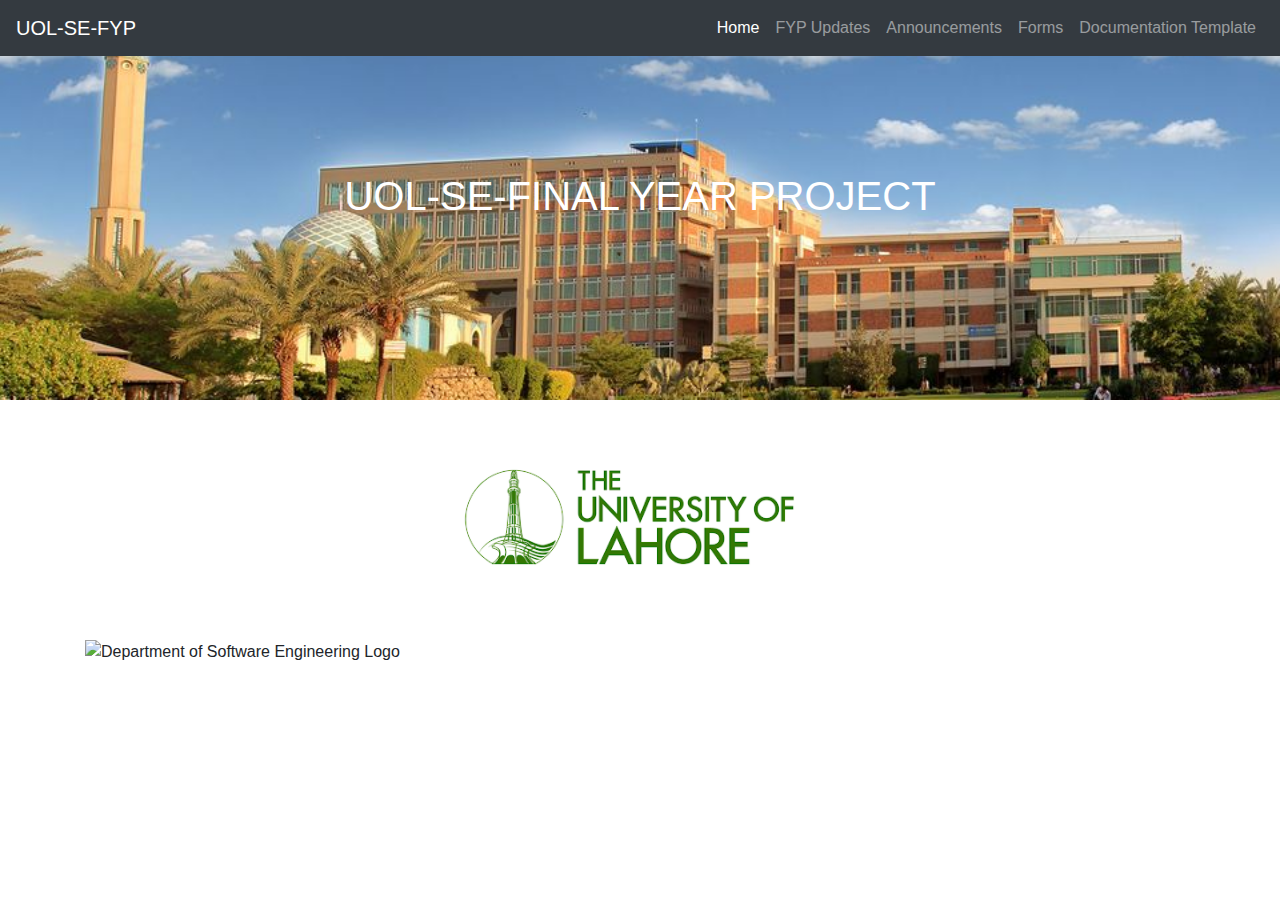
==== index.html @ b9d95958 "Added the FYP Site files" ====
<!DOCTYPE html>
<html lang="en">
    <head>
        <meta charset="UTF-8" />
        <meta name="viewport" content="width=device-width, initial-scale=1.0" />
        <title>UOL-SE-FYP</title>
        <link rel="stylesheet" href="css/bootstrap.min.css" />
        <link rel="stylesheet" href="css/styles.css" />
    </head>
    <body>
        <header>
            <nav class="navbar navbar-expand-lg navbar-dark bg-dark fixed-top">
                <a class="navbar-brand" href="index.html">UOL-SE-FYP</a>
                <button class="navbar-toggler" type="button" data-toggle="collapse" data-target="#navbarNav" aria-controls="navbarNav" aria-expanded="false" aria-label="Toggle navigation">
                    <span class="navbar-toggler-icon"></span>
                </button>
                <div class="collapse navbar-collapse" id="navbarNav">
                    <ul class="navbar-nav ml-auto">
                        <li class="nav-item">
                            <a class="nav-link" href="index.html">Home</a>
                        </li>
                        <li class="nav-item">
                            <a class="nav-link" href="fyp_updates.html">FYP Updates</a>
                        </li>
                        <li class="nav-item">
                            <a class="nav-link" href="announcements.html">Announcements</a>
                        </li>
                        <li class="nav-item">
                            <a class="nav-link" href="forms.html">Forms</a>
                        </li>
                        <li class="nav-item">
                            <a class="nav-link" href="documentation_template.html">Documentation Template</a>
                        </li>
                    </ul>
                </div>
            </nav>
        </header>

        <div class="hero-image">
            <div class="hero-text">
                <h1>UOL-SE-FINAL YEAR PROJECT</h1>
            </div>
        </div>

        <section class="university-info">
            <div class="container">
                <div class="row mb-5">
                    <div class="col-md-12">
                        <img src="img/uol_logo.PNG" alt="The University of Lahore Logo" class="img-fluid mx-auto d-block" />
                    </div>
                </div>
                <div class="row">
                    <div class="col-md-12">
                        <img src="img/se_logo.PNG" alt="Department of Software Engineering Logo" class="img-fluid mx-auto d-block" />
                    </div>
                </div>
            </div>
        </section>

        <footer></footer>

        <script>
            const currentLocation = location.href;
            const menuItem = document.querySelectorAll(".nav-link");
            const menuLength = menuItem.length;
            for (let i = 0; i < menuLength; i++) {
                if (menuItem[i].href === currentLocation) {
                    menuItem[i].classList.add("active");
                } else {
                    menuItem[i].classList.remove("active");
                }
            }
        </script>

        <script src="js/jquery.min.js"></script>
        <script src="js/popper.min.js"></script>
        <script src="js/bootstrap.min.js"></script>
    </body>
</html>
---- css/styles.css ----
body {
    font-family: Arial, sans-serif;
}

.hero-image {
    background-image: url("../img/uol.png");
    background-size: cover;
    height: 400px;
    position: relative;
}

.hero-text {
    text-align: center;
    position: absolute;
    top: 50%;
    left: 50%;
    transform: translate(-50%, -50%);
    color: white;
}

.university-info {
    padding: 50px;
}

@media (max-width: 768px) {
    /* Adjust hero image height for smaller screens */
    .hero-image {
        height: 300px;
    }
}

.fyp-section {
    padding: 20px;
}

.section-title {
    color: purple;
    font-weight: bold;
    margin-bottom: 10px;
}

.section-subtitle {
    font-weight: bold;
    color: #0275d8; /* Bootstrap's primary color */
    margin-bottom: 10px;
}

p {
    margin-bottom: 15px;
}

.highlight {
    color: red;
    font-weight: bold;
}

.mb-4 {
    margin-bottom: 2rem !important; /* Extra margin between sections */
}

.btn-link {
    font-weight: bold;
    color: purple;
    text-decoration: underline;
}

.btn-link:hover {
    text-decoration: none;
    color: darkmagenta;
}

img {
    margin-bottom: 15px;
}
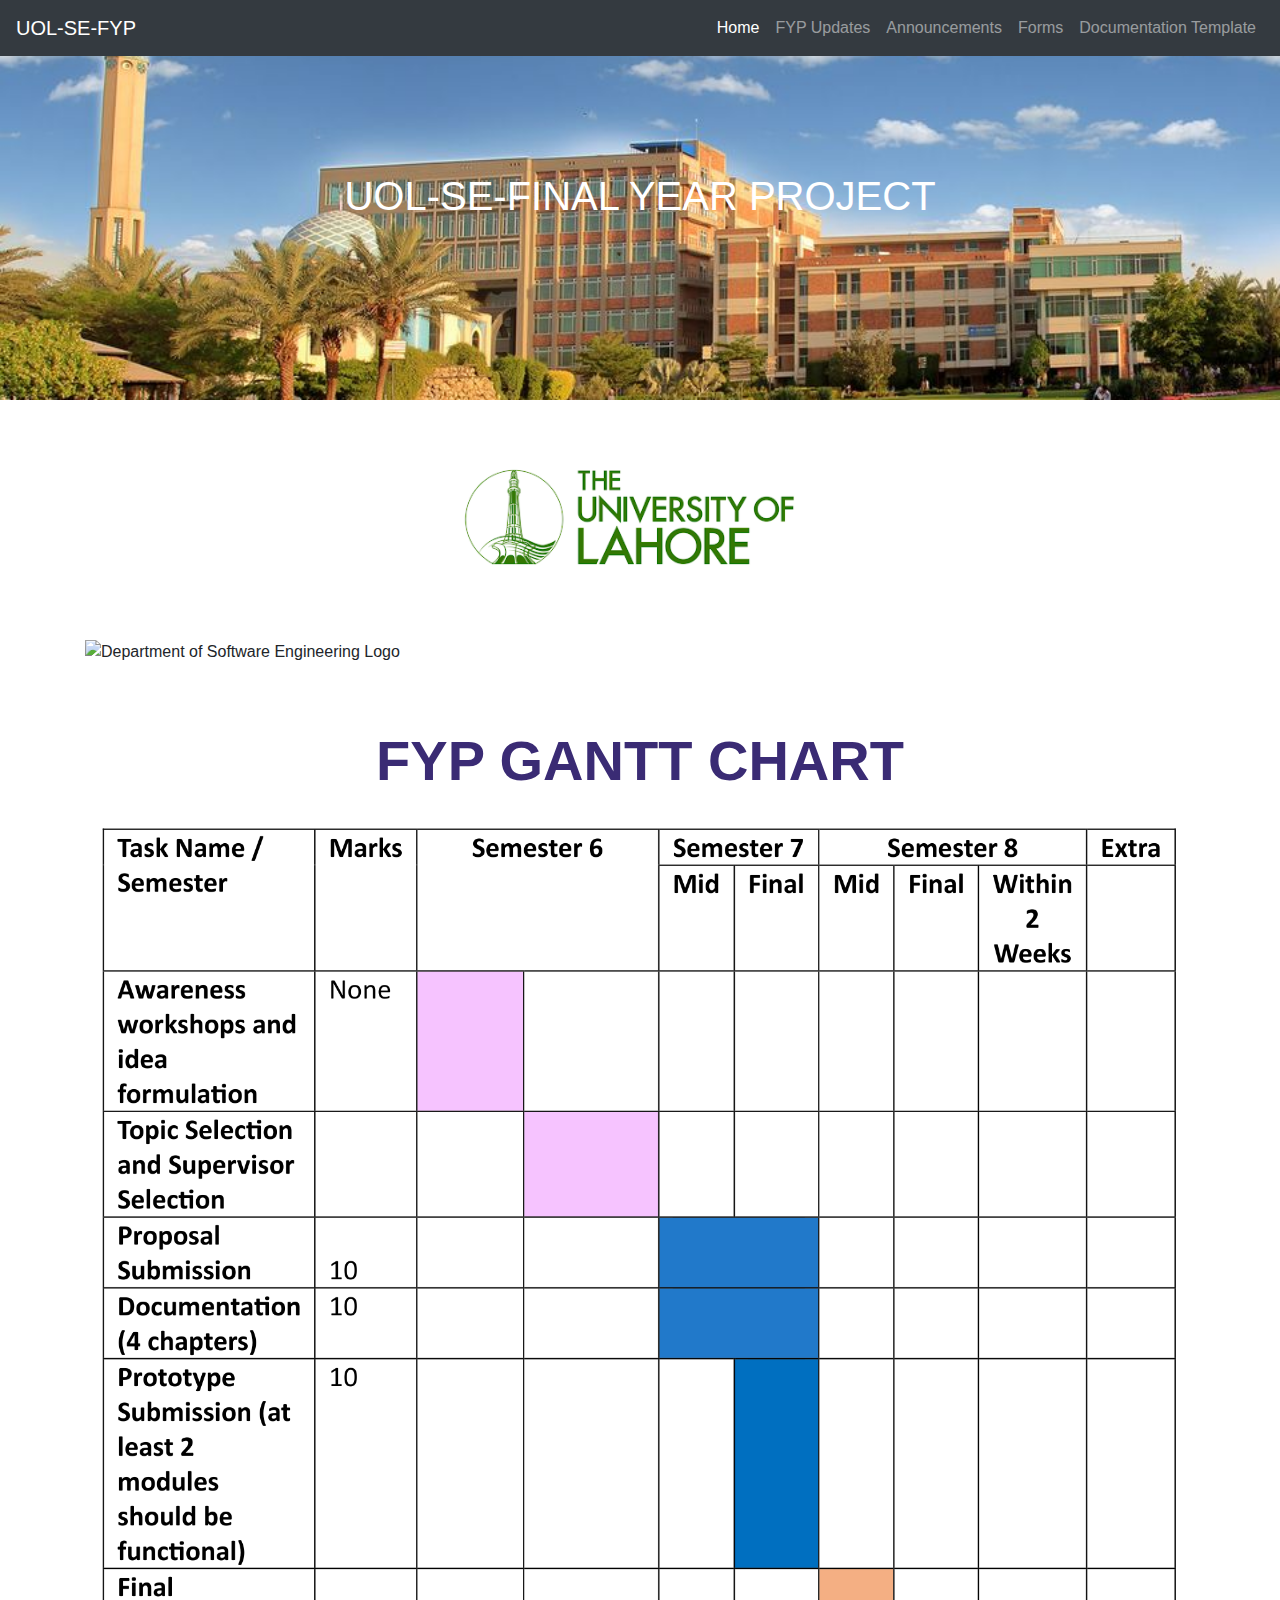
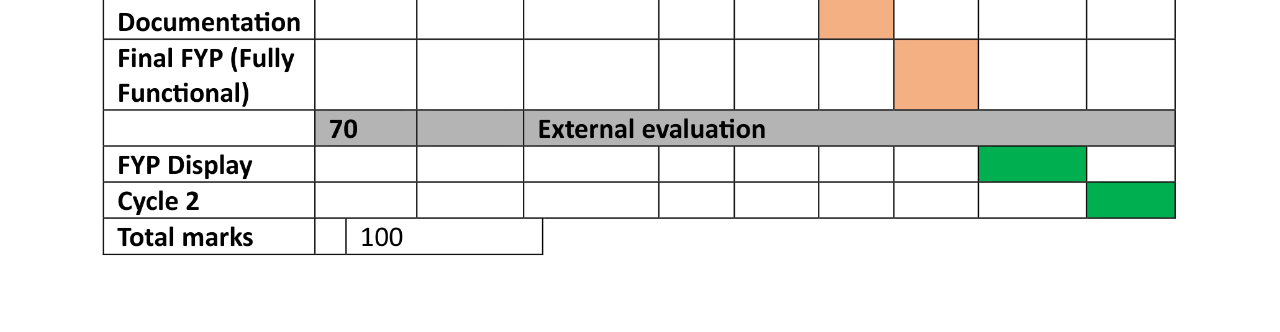
==== commit 08e53941: "..." ====
--- a/index.html
+++ b/index.html
@@ -54,6 +54,16 @@
                         <img src="img/se_logo.PNG" alt="Department of Software Engineering Logo" class="img-fluid mx-auto d-block" />
                     </div>
                 </div>
+                <div class="row mt-5">
+                    <div class="col-md-12">
+                        <p class="text-center font-weight-bold display-4" style="color: #3a2b74">FYP GANTT CHART</p>
+                    </div>
+                </div>
+                <div class="row">
+                    <div class="col-md-12">
+                        <img src="img/gantt_chart.png" alt="Department of Software Engineering Logo" class="img-fluid mx-auto d-block" />
+                    </div>
+                </div>
             </div>
         </section>
 
--- a/css/styles.css
+++ b/css/styles.css
@@ -34,7 +34,7 @@
 }
 
 .section-title {
-    color: purple;
+    color: #3a2b74;
     font-weight: bold;
     margin-bottom: 10px;
 }
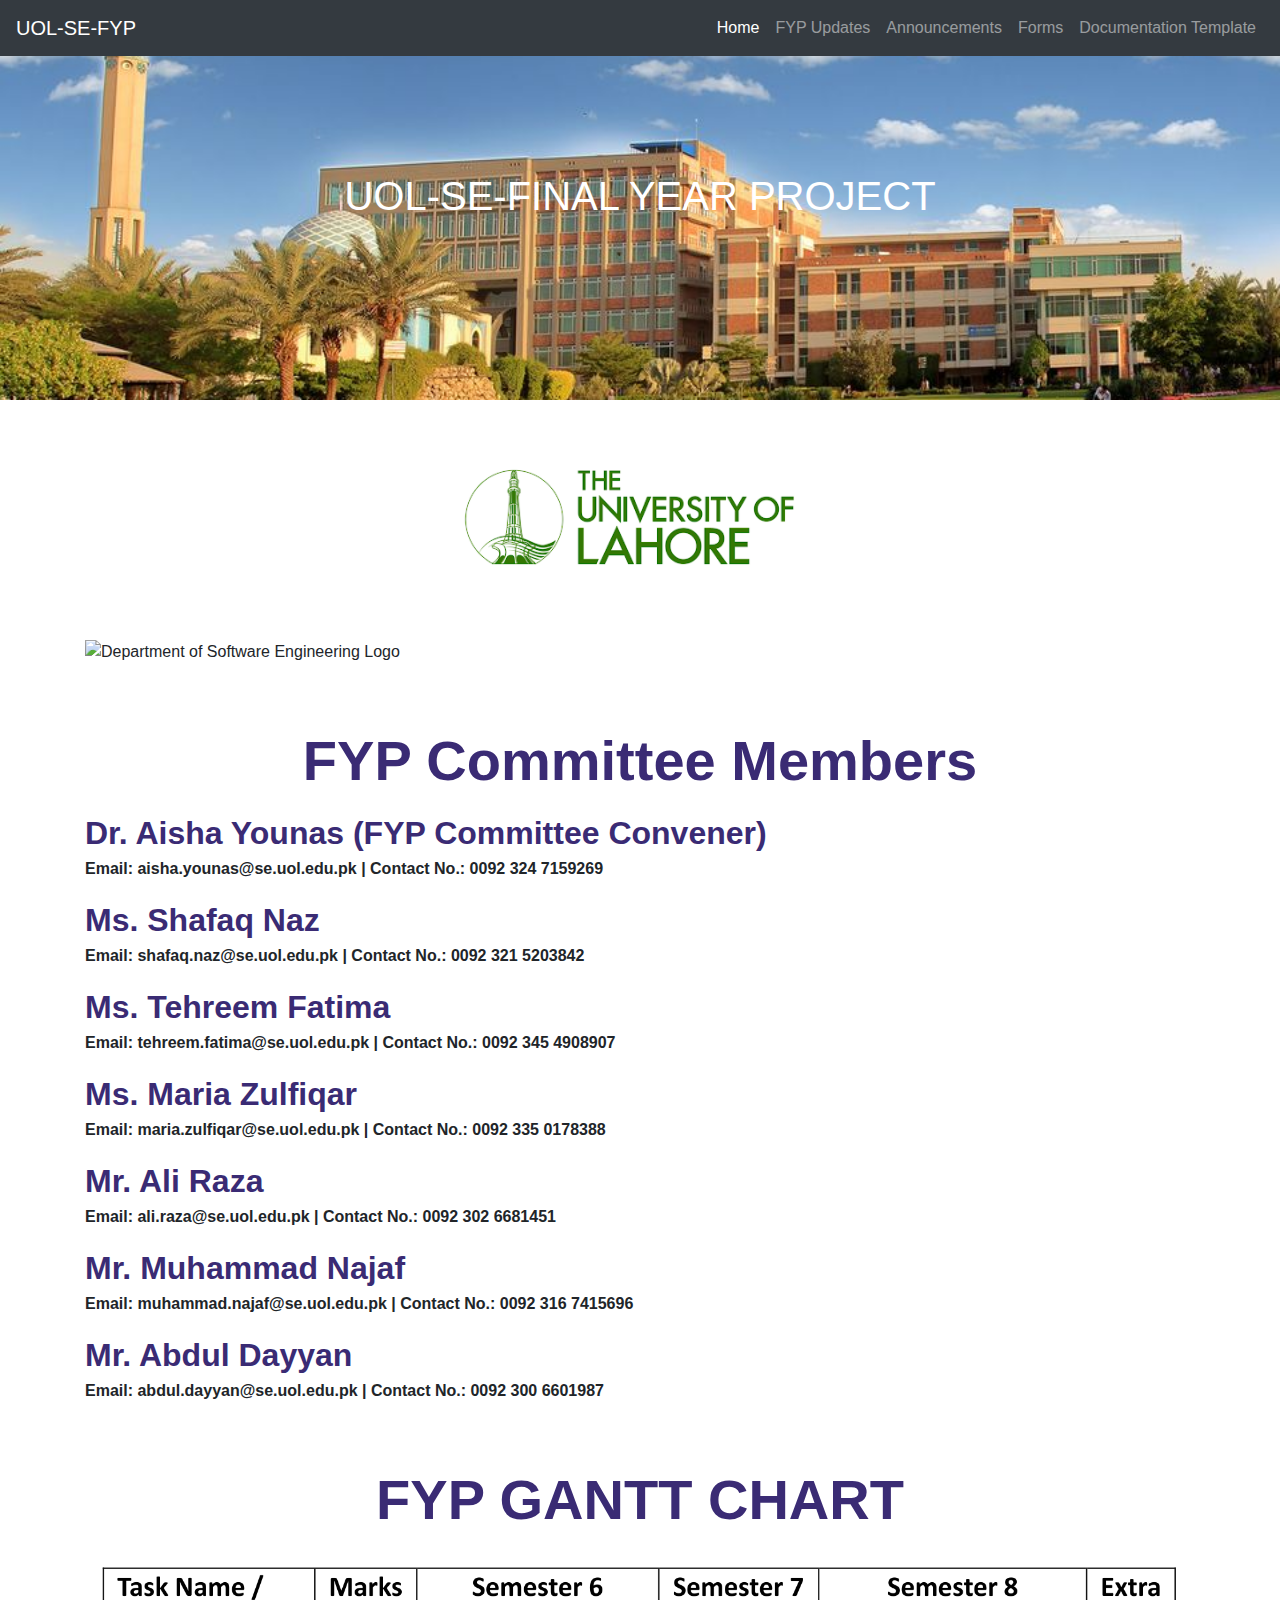
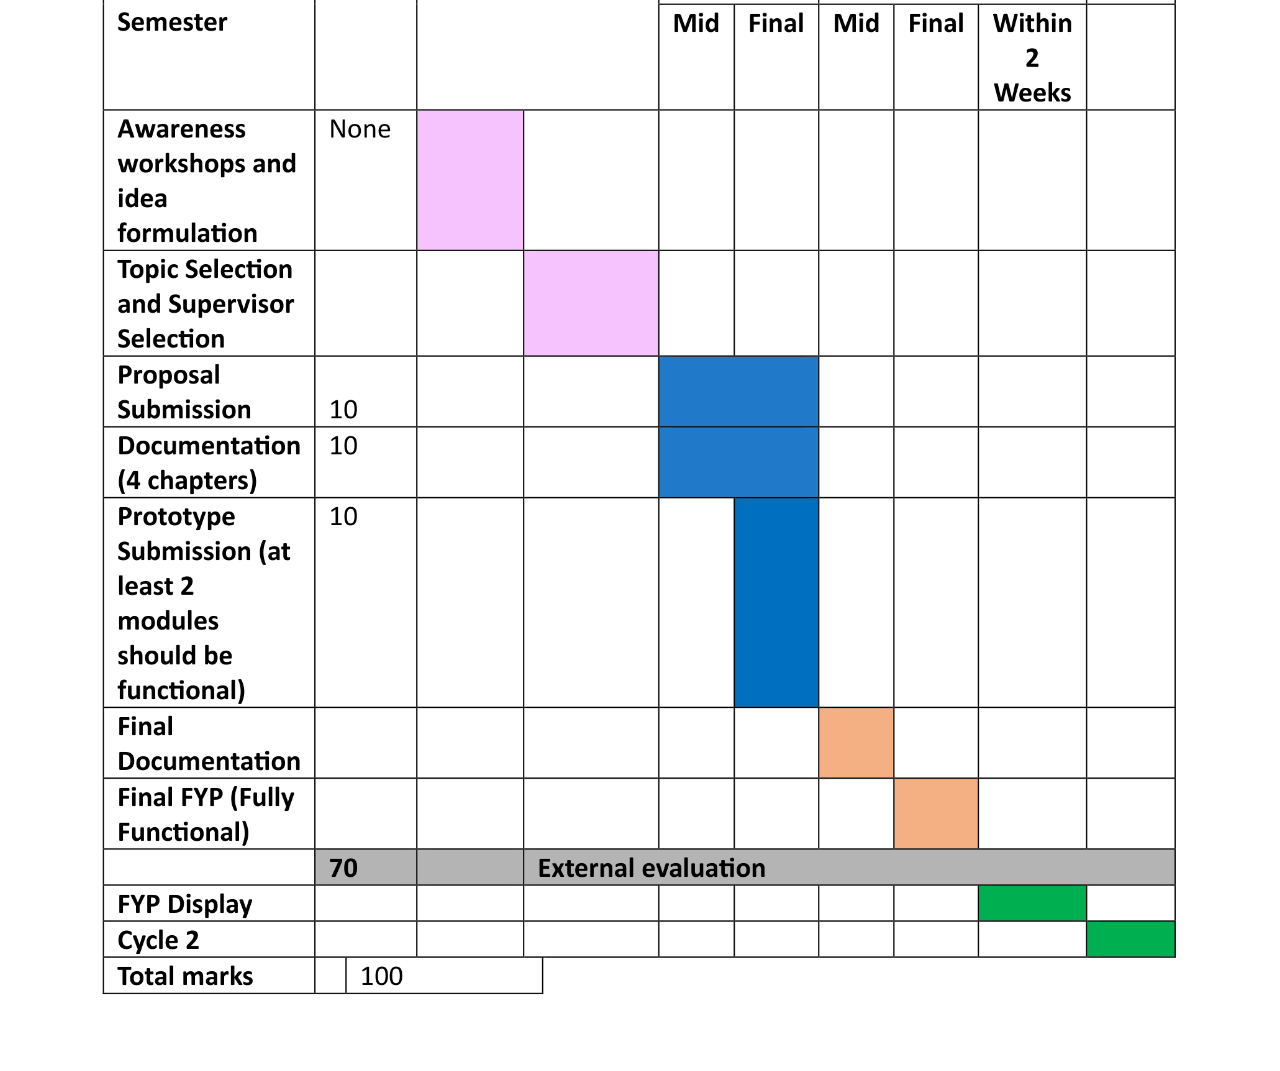
==== commit 77df4b51: "Added FYP committee member names on home page" ====
--- a/index.html
+++ b/index.html
@@ -56,12 +56,31 @@
                 </div>
                 <div class="row mt-5">
                     <div class="col-md-12">
+                        <p class="text-center font-weight-bold display-4" style="color: #3a2b74">FYP Committee Members</p>
+                        <p class="font-weight-bold mb-0" style="color: #3a2b74; font-size: 2rem">Dr. Aisha Younas (FYP Committee Convener)</p>
+                        <p class="font-weight-bold display-5">Email: aisha.younas@se.uol.edu.pk | Contact No.: 0092 324 7159269</p>
+                        <p class="font-weight-bold mb-0" style="color: #3a2b74; font-size: 2rem">Ms. Shafaq Naz</p>
+                        <p class="font-weight-bold display-5">Email: shafaq.naz@se.uol.edu.pk | Contact No.: 0092 321 5203842</p>
+                        <p class="font-weight-bold mb-0" style="color: #3a2b74; font-size: 2rem">Ms. Tehreem Fatima</p>
+                        <p class="font-weight-bold display-5">Email: tehreem.fatima@se.uol.edu.pk | Contact No.: 0092 345 4908907</p>
+                        <p class="font-weight-bold mb-0" style="color: #3a2b74; font-size: 2rem">Ms. Maria Zulfiqar</p>
+                        <p class="font-weight-bold display-5">Email: maria.zulfiqar@se.uol.edu.pk | Contact No.: 0092 335 0178388</p>
+                        <p class="font-weight-bold mb-0" style="color: #3a2b74; font-size: 2rem">Mr. Ali Raza</p>
+                        <p class="font-weight-bold display-5">Email: ali.raza@se.uol.edu.pk | Contact No.: 0092 302 6681451</p>
+                        <p class="font-weight-bold mb-0" style="color: #3a2b74; font-size: 2rem">Mr. Muhammad Najaf</p>
+                        <p class="font-weight-bold display-5">Email: muhammad.najaf@se.uol.edu.pk | Contact No.: 0092 316 7415696</p>
+                        <p class="font-weight-bold mb-0" style="color: #3a2b74; font-size: 2rem">Mr. Abdul Dayyan</p>
+                        <p class="font-weight-bold display-5">Email: abdul.dayyan@se.uol.edu.pk | Contact No.: 0092 300 6601987</p>
+                    </div>
+                </div>
+                <div class="row mt-5">
+                    <div class="col-md-12">
                         <p class="text-center font-weight-bold display-4" style="color: #3a2b74">FYP GANTT CHART</p>
                     </div>
                 </div>
                 <div class="row">
                     <div class="col-md-12">
-                        <img src="img/gantt_chart.png" alt="Department of Software Engineering Logo" class="img-fluid mx-auto d-block" />
+                        <img src="img/gantt_chart.png" alt="FYP Gantt Chart" class="img-fluid mx-auto d-block" />
                     </div>
                 </div>
             </div>
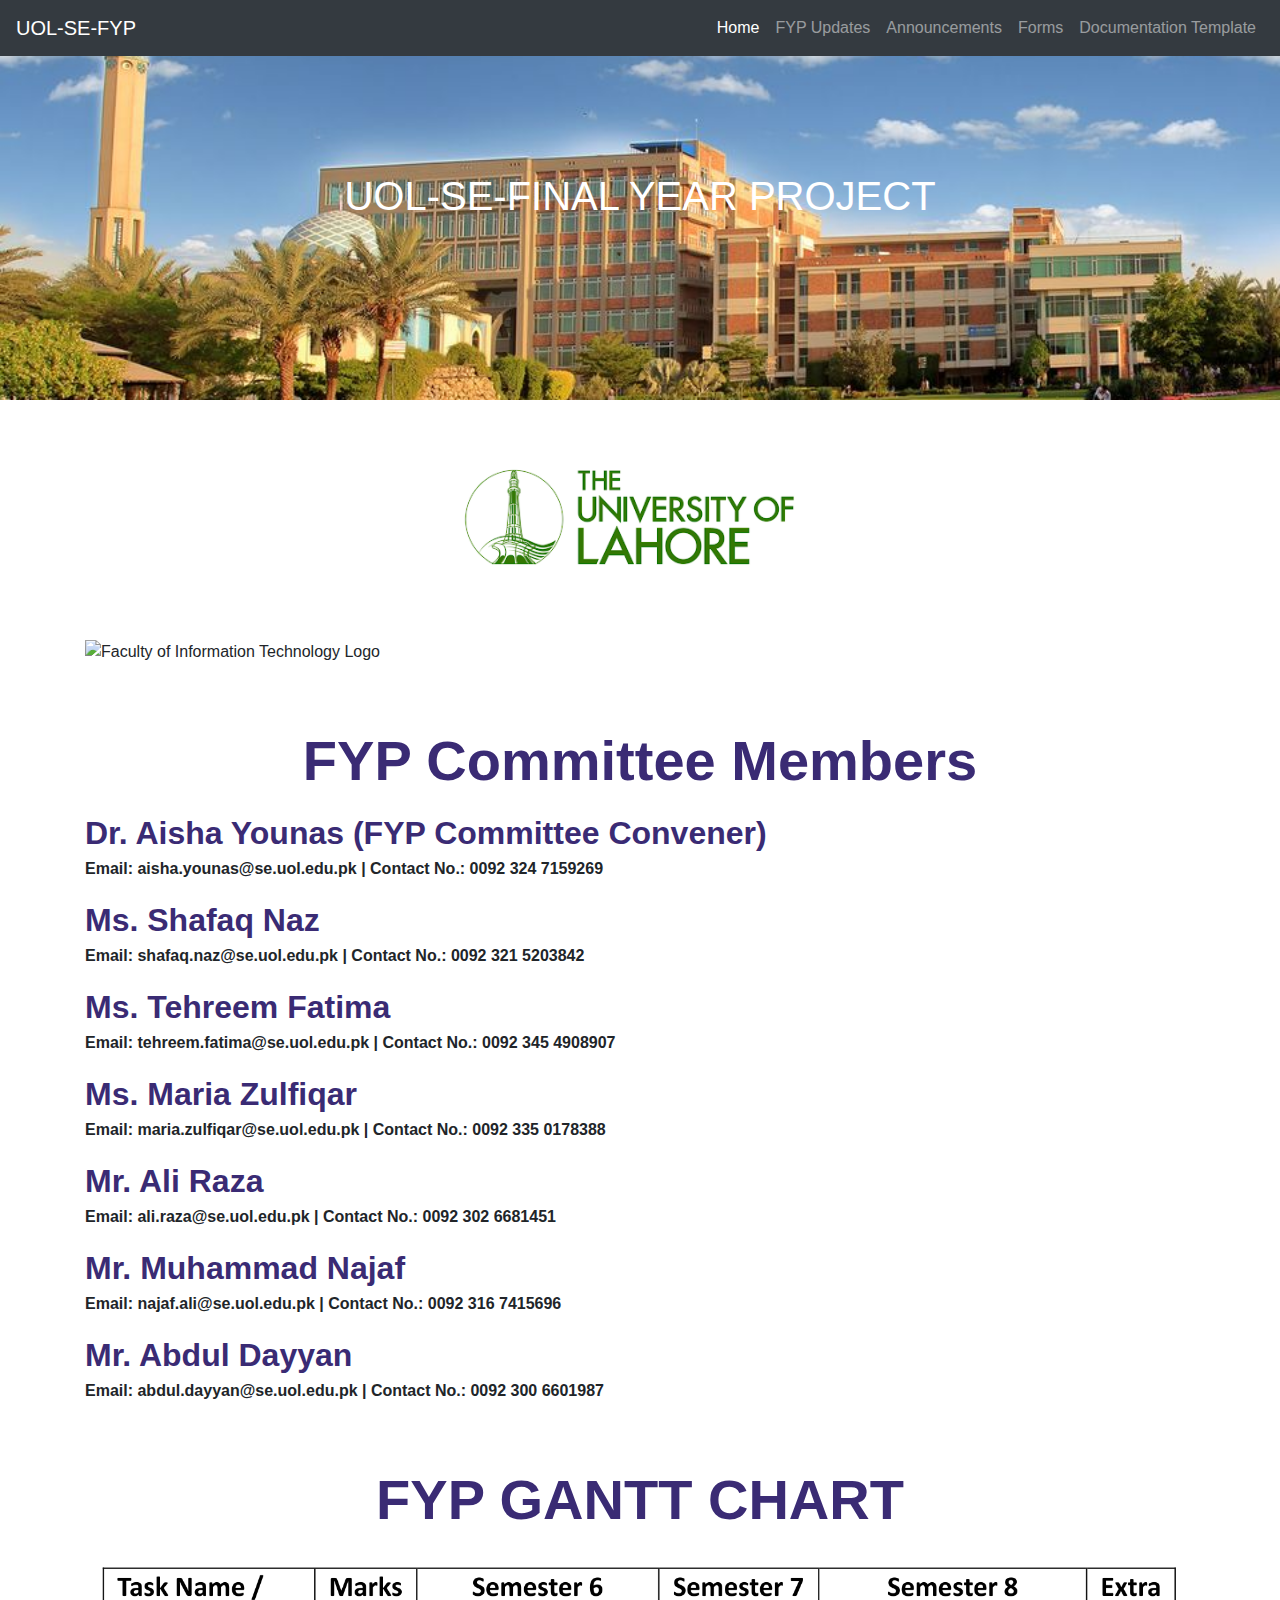
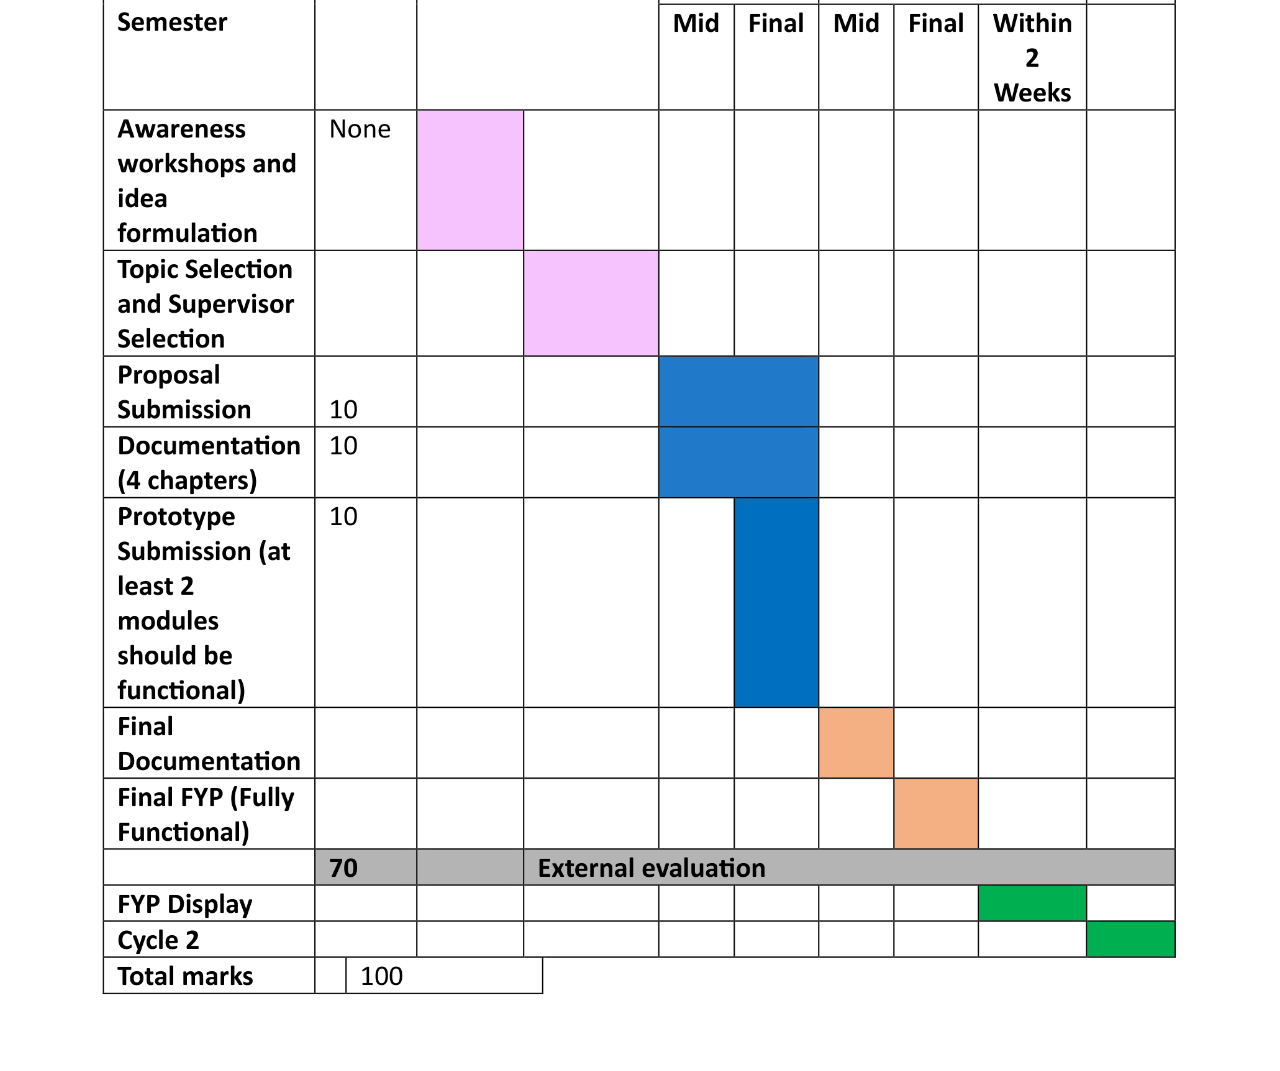
==== commit 3e8080bd: "v3.0" ====
--- a/index.html
+++ b/index.html
@@ -51,7 +51,7 @@
                 </div>
                 <div class="row">
                     <div class="col-md-12">
-                        <img src="img/se_logo.PNG" alt="Department of Software Engineering Logo" class="img-fluid mx-auto d-block" />
+                        <img src="img/se_logo.PNG" alt="Faculty of Information Technology Logo" class="img-fluid mx-auto d-block" />
                     </div>
                 </div>
                 <div class="row mt-5">
@@ -68,7 +68,7 @@
                         <p class="font-weight-bold mb-0" style="color: #3a2b74; font-size: 2rem">Mr. Ali Raza</p>
                         <p class="font-weight-bold display-5">Email: ali.raza@se.uol.edu.pk | Contact No.: 0092 302 6681451</p>
                         <p class="font-weight-bold mb-0" style="color: #3a2b74; font-size: 2rem">Mr. Muhammad Najaf</p>
-                        <p class="font-weight-bold display-5">Email: muhammad.najaf@se.uol.edu.pk | Contact No.: 0092 316 7415696</p>
+                        <p class="font-weight-bold display-5">Email: najaf.ali@se.uol.edu.pk | Contact No.: 0092 316 7415696</p>
                         <p class="font-weight-bold mb-0" style="color: #3a2b74; font-size: 2rem">Mr. Abdul Dayyan</p>
                         <p class="font-weight-bold display-5">Email: abdul.dayyan@se.uol.edu.pk | Contact No.: 0092 300 6601987</p>
                     </div>
